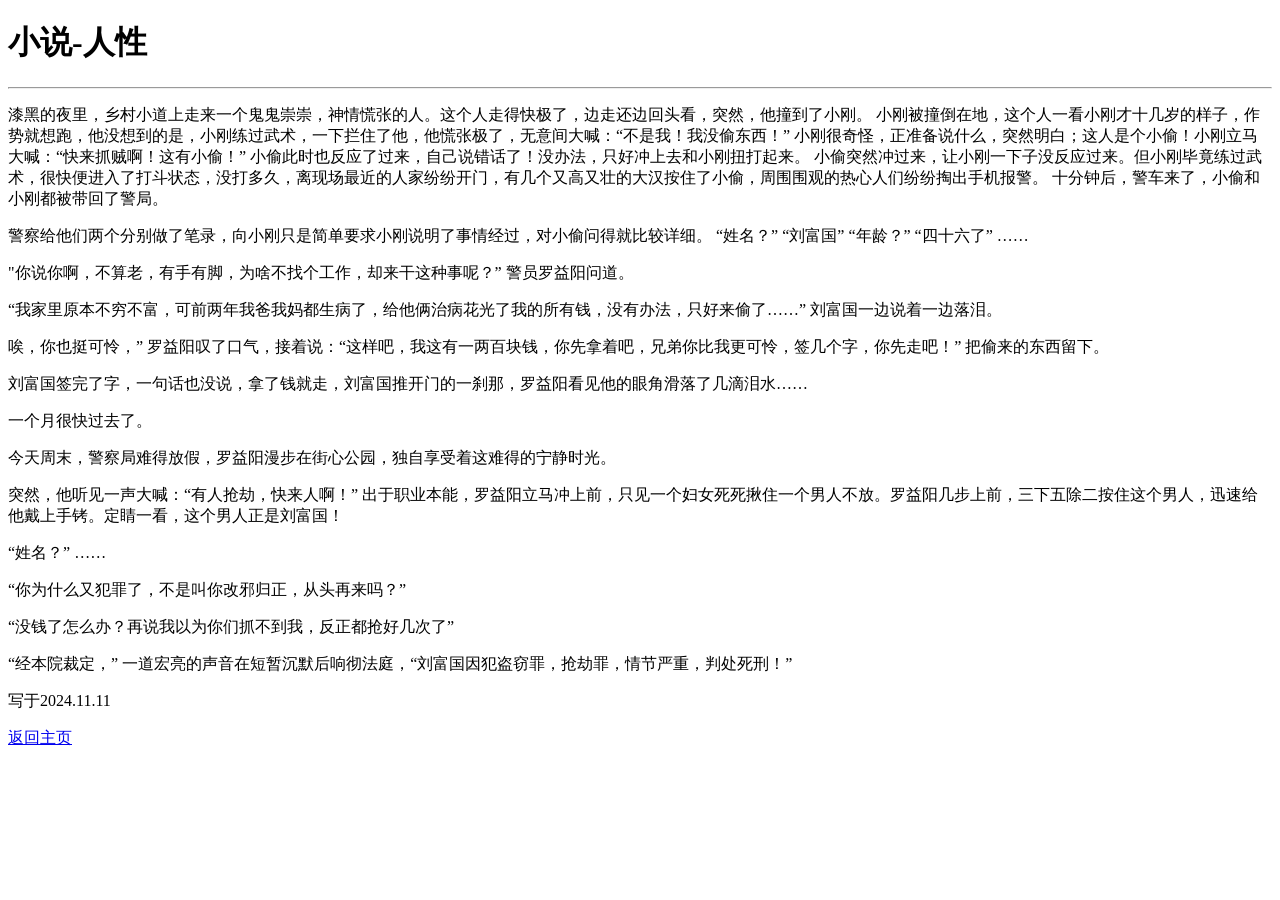
==== article1.html @ 377ba3df "Add files via upload" ====
<!DOCTYPE html>
<meta charset="UTF-8">
<html>
	<head>
		<title>小说-人性</title>
		<link rel="shortcut icon" href="image.png" type="image/x-icon">
	</head>
	<body>
		<h1>小说-人性</h1>
		<hr/>
		<p>漆黑的夜里，乡村小道上走来一个鬼鬼崇崇，神情慌张的人。这个人走得快极了，边走还边回头看，突然，他撞到了小刚。
  小刚被撞倒在地，这个人一看小刚才十几岁的样子，作势就想跑，他没想到的是，小刚练过武术，一下拦住了他，他慌张极了，无意间大喊：“不是我！我没偷东西！” 小刚很奇怪，正准备说什么，突然明白；这人是个小偷！小刚立马大喊：“快来抓贼啊！这有小偷！” 小偷此时也反应了过来，自己说错话了！没办法，只好冲上去和小刚扭打起来。
    小偷突然冲过来，让小刚一下子没反应过来。但小刚毕竟练过武术，很快便进入了打斗状态，没打多久，离现场最近的人家纷纷开门，有几个又高又壮的大汉按住了小偷，周围围观的热心人们纷纷掏出手机报警。
    十分钟后，警车来了，小偷和小刚都被带回了警局。</p>
		<p>警察给他们两个分别做了笔录，向小刚只是简单要求小刚说明了事情经过，对小偷问得就比较详细。
“姓名？”
“刘富国”
“年龄？”
“四十六了”
……</p>
		<p>"你说你啊，不算老，有手有脚，为啥不找个工作，却来干这种事呢？” 警员罗益阳问道。</p>
		<p>“我家里原本不穷不富，可前两年我爸我妈都生病了，给他俩治病花光了我的所有钱，没有办法，只好来偷了……” 刘富国一边说着一边落泪。</p>
		<p>唉，你也挺可怜，” 罗益阳叹了口气，接着说：“这样吧，我这有一两百块钱，你先拿着吧，兄弟你比我更可怜，签几个字，你先走吧！” 把偷来的东西留下。</p>
		<p>刘富国签完了字，一句话也没说，拿了钱就走，刘富国推开门的一刹那，罗益阳看见他的眼角滑落了几滴泪水……</p>
		<p>一个月很快过去了。</p>
		<p>今天周末，警察局难得放假，罗益阳漫步在街心公园，独自享受着这难得的宁静时光。</p>
		<p>突然，他听见一声大喊：“有人抢劫，快来人啊！” 出于职业本能，罗益阳立马冲上前，只见一个妇女死死揪住一个男人不放。罗益阳几步上前，三下五除二按住这个男人，迅速给他戴上手铐。定睛一看，这个男人正是刘富国！</p>
		<p>“姓名？”
			……	</p>
		<p>“你为什么又犯罪了，不是叫你改邪归正，从头再来吗？”</p>
		<p>“没钱了怎么办？再说我以为你们抓不到我，反正都抢好几次了”</p>
		<p>“经本院裁定，” 一道宏亮的声音在短暂沉默后响彻法庭，“刘富国因犯盗窃罪，抢劫罪，情节严重，判处死刑！”</p>
		<p>写于2024.11.11</p>
		<a href="https://ccwchina.github.io">返回主页</a>
	</body>
</html>
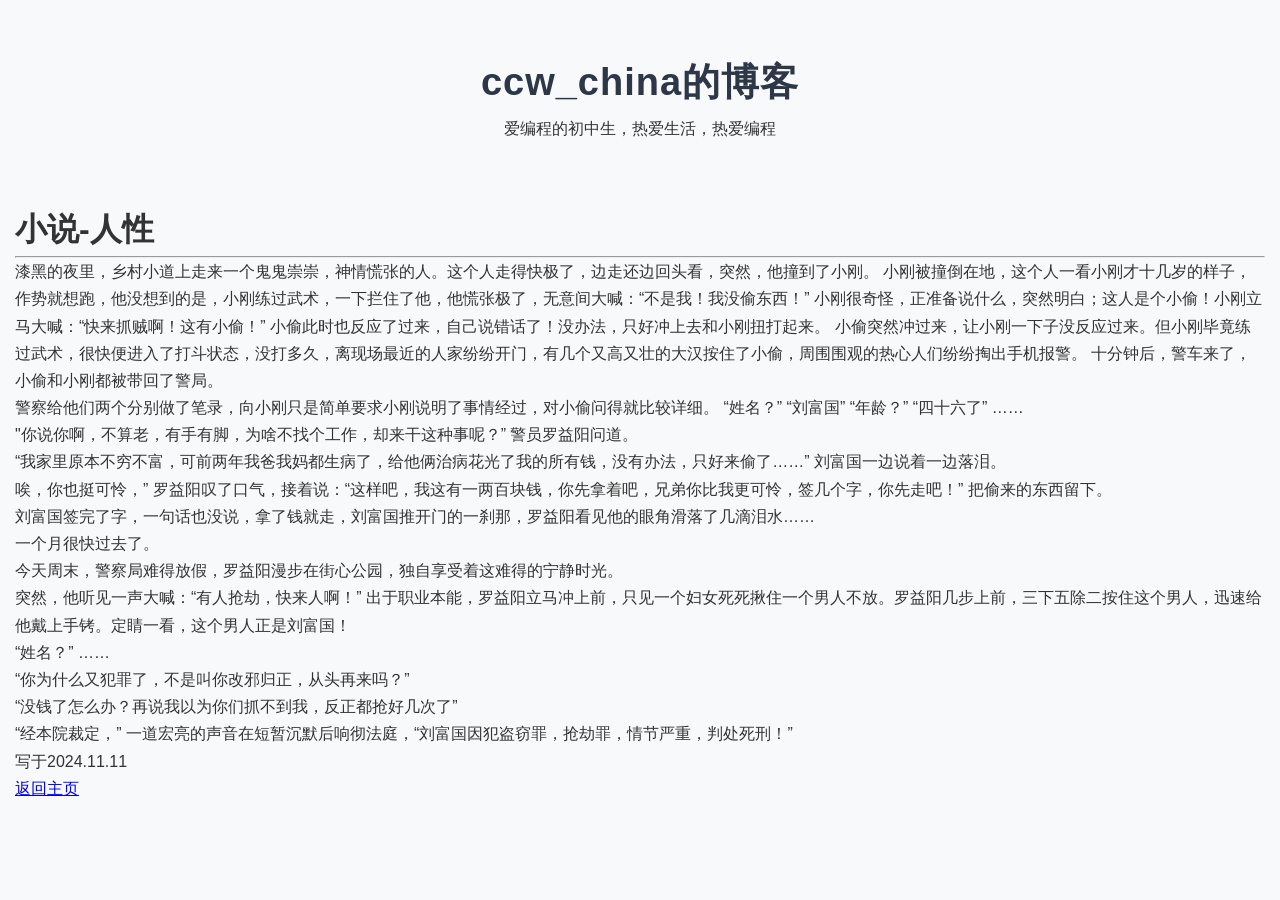
==== commit 13f97d68: "Add files via upload" ====
--- a/article1.html
+++ b/article1.html
@@ -4,8 +4,18 @@
 	<head>
 		<title>小说-人性</title>
 		<link rel="shortcut icon" href="image.png" type="image/x-icon">
+		<link rel="shortcut icon" href="image.png" type="image/x-icon">
+		<meta name="keywords" content="ccw_china的博客">
+		<meta name="description" content="ccw_china的博客">
+		<meta name="author" content="ccw_china">
+		<link rel="stylesheet" type="text/css" href="style.css">
 	</head>
 	<body>
+		<div class="header">
+			<h1>ccw_china的博客</h1>
+			<p>爱编程的初中生，热爱生活，热爱编程</p>
+		</div>
+		<div class="body">
 		<h1>小说-人性</h1>
 		<hr/>
 		<p>漆黑的夜里，乡村小道上走来一个鬼鬼崇崇，神情慌张的人。这个人走得快极了，边走还边回头看，突然，他撞到了小刚。
@@ -32,6 +42,7 @@
 		<p>“经本院裁定，” 一道宏亮的声音在短暂沉默后响彻法庭，“刘富国因犯盗窃罪，抢劫罪，情节严重，判处死刑！”</p>
 		<p>写于2024.11.11</p>
 		<a href="https://ccwchina.github.io">返回主页</a>
+		</div>
 	</body>
 </html>
    
--- a/style.css
+++ b/style.css
@@ -0,0 +1,127 @@
+* {
+  box-sizing: border-box;
+  margin: 0;
+  padding: 0;
+}
+
+body {
+  font-family: "PingFang SC", "Microsoft YaHei", Arial, sans-serif;
+  padding: 15px;
+  background-color: #f8f9fa;
+  color: #333333;
+  line-height: 1.7;
+}
+
+.header {
+  padding: 35px 20px;
+  text-align: center;
+  margin: 0 auto 25px;
+  background-color: transparent;
+}
+
+.header h1 {
+  font-size: 38px;
+  color: #2d3748;
+  font-weight: 600;
+  letter-spacing: 1px;
+}
+
+.topnav {
+  overflow: hidden;
+  background-color: #ffffff;
+  border-radius: 6px;
+  box-shadow: 0 1px 3px rgba(0,0,0,0.08);
+  margin-bottom: 25px;
+}
+
+.topnav a {
+  float: left;
+  display: block;
+  color: #4a5568;
+  text-align: center;
+  padding: 12px 18px;
+  text-decoration: none;
+  font-size: 15px;
+  transition: all 0.3s ease;
+}
+
+.topnav a:hover {
+  background-color: #f1f5f9;
+  color: #2b6cb0;
+  border-radius: 4px;
+}
+
+.leftcolumn {   
+  float: left;
+  width: 75%;
+  padding-right: 15px;
+  box-sizing: border-box;
+}
+
+.rightcolumn {
+  float: left;
+  width: 25%;
+  background-color: transparent;
+  padding-left: 15px;
+  box-sizing: border-box;
+}
+
+.fakeimg {
+  background-color: #e9ecef;
+  width: 100%;
+  padding: 22px;
+  border-radius: 6px;
+  margin-bottom: 12px;
+}
+
+.card {
+  background-color: #ffffff;
+  padding: 24px;
+  margin-top: 20px;
+  border-radius: 8px;
+  box-shadow: 0 2px 8px rgba(0,0,0,0.06);
+  border: none;
+}
+
+.jianjie {
+  color: #6b7280;
+  margin-top: 10px;
+  line-height: 1.6;
+  font-size: 14px;
+}
+
+.row:after {
+  content: "";
+  display: table;
+  clear: both;
+}
+
+.footer {
+  padding: 25px 20px;
+  text-align: center;
+  background-color: #ffffff;
+  margin-top: 35px;
+  border-radius: 6px;
+  box-shadow: 0 -1px 3px rgba(0,0,0,0.05);
+  font-size: 14px;
+  color: #718096;
+}
+
+@media screen and (max-width: 800px) {
+  .leftcolumn, .rightcolumn {   
+    width: 100%;
+    padding: 0;
+    margin-bottom: 20px;
+  }
+}
+
+@media screen and (max-width: 400px) {
+  .topnav a {
+    float: none;
+    width: 100%;
+    padding: 12px 0;
+  }
+  .header h1 {
+    font-size: 28px;
+  }
+}
